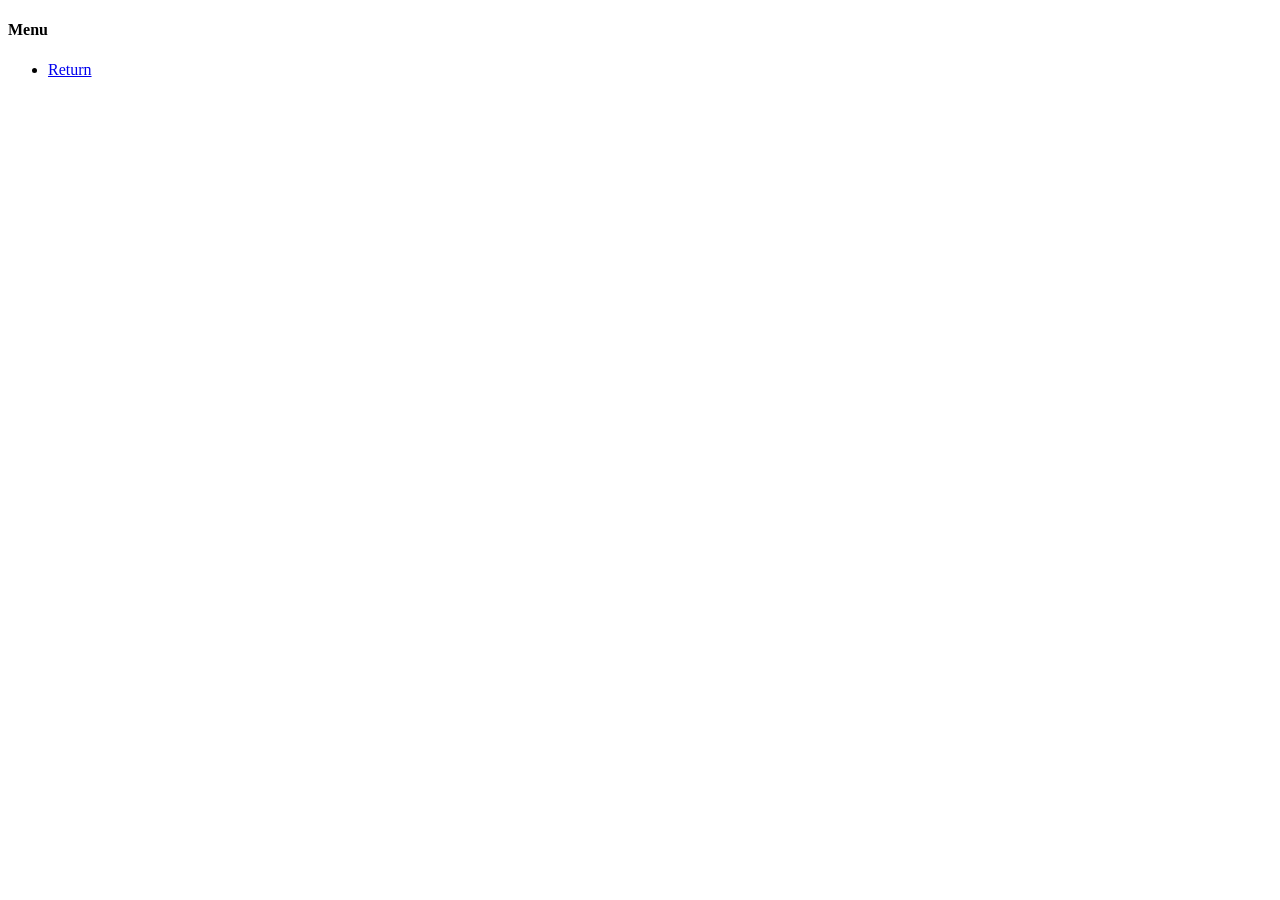
==== displayer.html @ 46369f60 "Add files via upload" ====
<!DOCTYPE html>
<html lang="en">
<head>
    <meta charset="UTF-8">
    <meta name="viewport" content="width=device-width, initial-scale=1.0">
    <title>Learning Page</title>

    <script src="../../src/js/navbar.js" defer></script>
    <script src="../../src/js/displayHandler.js" defer></script>

    <link rel="stylesheet" href="../../src/css/displayer.css">
    
</head>
<body>
    <div id="navbar-placeholder"></div>

    <div id="webpageContent">


         <div id="Topbar"></div>


        <div id="MainPart">
            <div id="LeftPanel">
                <h4 class="currentDisplay">Menu</h4>
                <ul class="lessonOrder">
                    <li><a href="../../webpages/main/lecture_category.html">Return</a></li>
                </ul>
            </div>


            <div id="panel-displayer">

            </div>

        </div>

    </div>
</body>



</html>
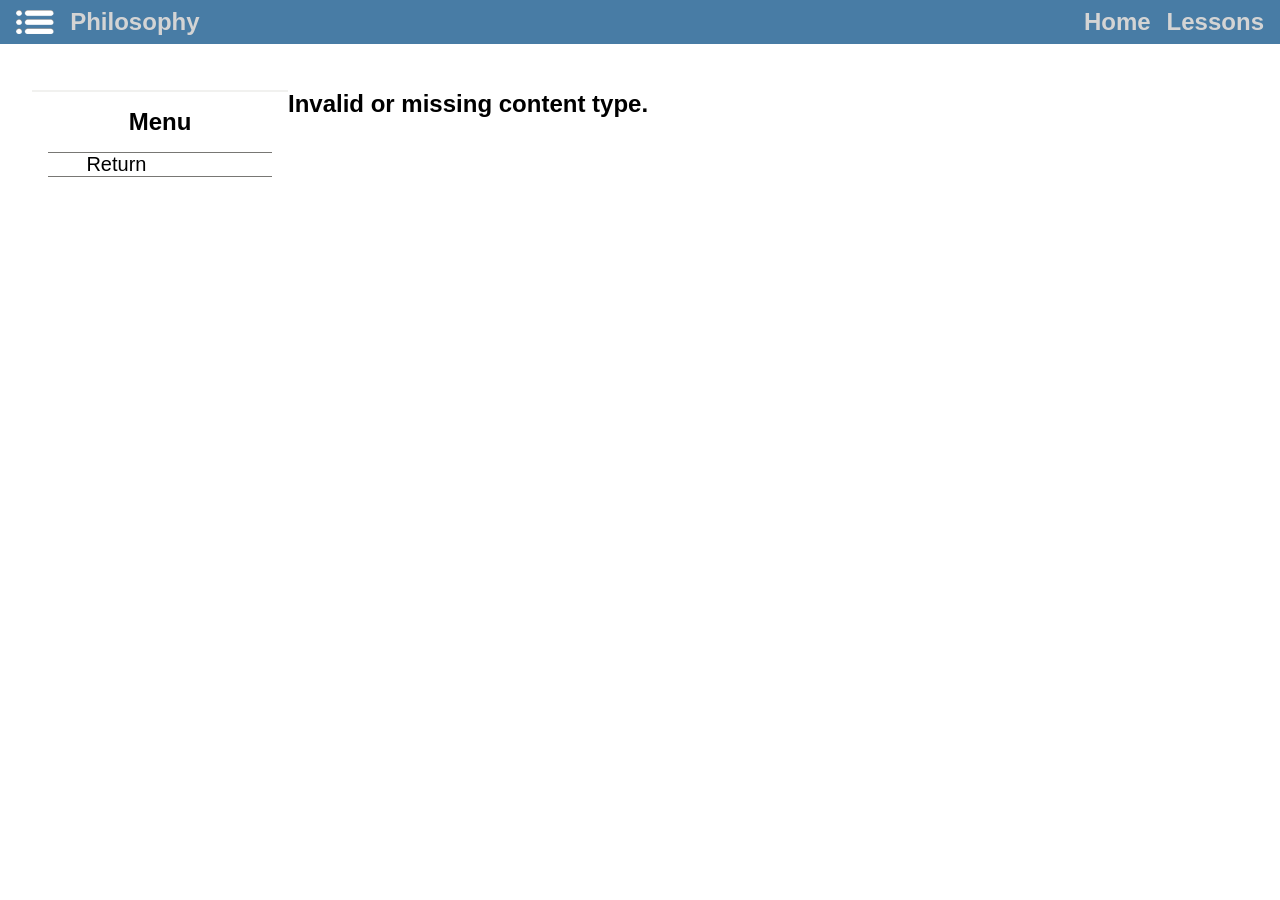
==== commit 9128988e: "Update displayer.html" ====
--- a/displayer.html
+++ b/displayer.html
@@ -5,10 +5,10 @@
     <meta name="viewport" content="width=device-width, initial-scale=1.0">
     <title>Learning Page</title>
 
-    <script src="../../src/js/navbar.js" defer></script>
-    <script src="../../src/js/displayHandler.js" defer></script>
+    <script src="navbar.js" defer></script>
+    <script src="displayHandler.js" defer></script>
 
-    <link rel="stylesheet" href="../../src/css/displayer.css">
+    <link rel="stylesheet" href="displayer.css">
     
 </head>
 <body>
@@ -24,7 +24,7 @@
             <div id="LeftPanel">
                 <h4 class="currentDisplay">Menu</h4>
                 <ul class="lessonOrder">
-                    <li><a href="../../webpages/main/lecture_category.html">Return</a></li>
+                    <li><a href="lecture_category.html">Return</a></li>
                 </ul>
             </div>
 
@@ -40,4 +40,4 @@
 
 
 
-</html>+</html>
--- a/displayer.css
+++ b/displayer.css
@@ -0,0 +1,118 @@
+@import url('boilerplate.css');
+
+#webpageContent {
+    color: var(--text-color1);
+    display: flex;
+    flex-direction: column;
+
+    min-height: 100vh;
+    width: 100%;
+}
+
+#navbar-placeholder {
+    position: fixed;
+    top: 0;
+    z-index: 9999;
+    height: fit-content;
+}
+
+
+
+
+#Topbar {
+    flex: 1;
+    min-height: 5vh;
+    width: 100%;
+    max-height: 5vh;
+    margin-top: 5vh;
+
+    padding: 1rem;
+    justify-content: center;
+    align-items: center;
+}
+
+
+
+#MainPart {
+    display: flex;
+    width: 100%;
+    flex-direction: row;
+    align-items: stretch; 
+    flex: 1;
+}
+
+
+#LeftPanel {
+    border-top: solid 2px var(--light-gray);
+
+    width: 20vw;
+    margin-left: 2.5vw;
+    flex-shrink: 0;
+
+    padding: 1rem;
+    position: relative;
+    z-index: 10;
+
+    /*background-color: blue;    */
+}
+
+
+.currentDisplay {
+    text-align: center;
+    font-size: var(--font-bit-big);
+    margin-bottom: 1rem;
+}
+
+.lessonOrder > li {
+    border-top: solid 1px var(--text-color2);
+    border-bottom: solid 1px var(--text-color2);
+}
+
+.lessonOrder > li:hover {
+    background-color: var(--light-gray);
+    cursor: pointer;
+}
+
+.lessonOrder > li > a {
+    cursor: pointer;
+    background-color: transparent;
+    color: var(--text-color1);
+    text-decoration: none;
+    font-size: var(--font-bit-bit-big);
+    border: 0px;
+    
+    padding: 1rem;
+
+    text-align: left;
+    margin-left: 10%;
+    width: 90%;
+    height: 100%;
+}
+
+#clearCheckboxesLeftBarDiv {
+    display: flex;
+    justify-content: right;
+}
+
+.clearCheckboxes {
+    font-size: var(--font-bit-big);
+    background-color: transparent;
+    border: 0px;
+    text-decoration: underline;
+    cursor: pointer;
+}
+
+
+
+
+
+
+
+
+#panel-displayer {
+    position: relative;
+    box-sizing: border-box;
+    flex: 1; 
+}
+
+
